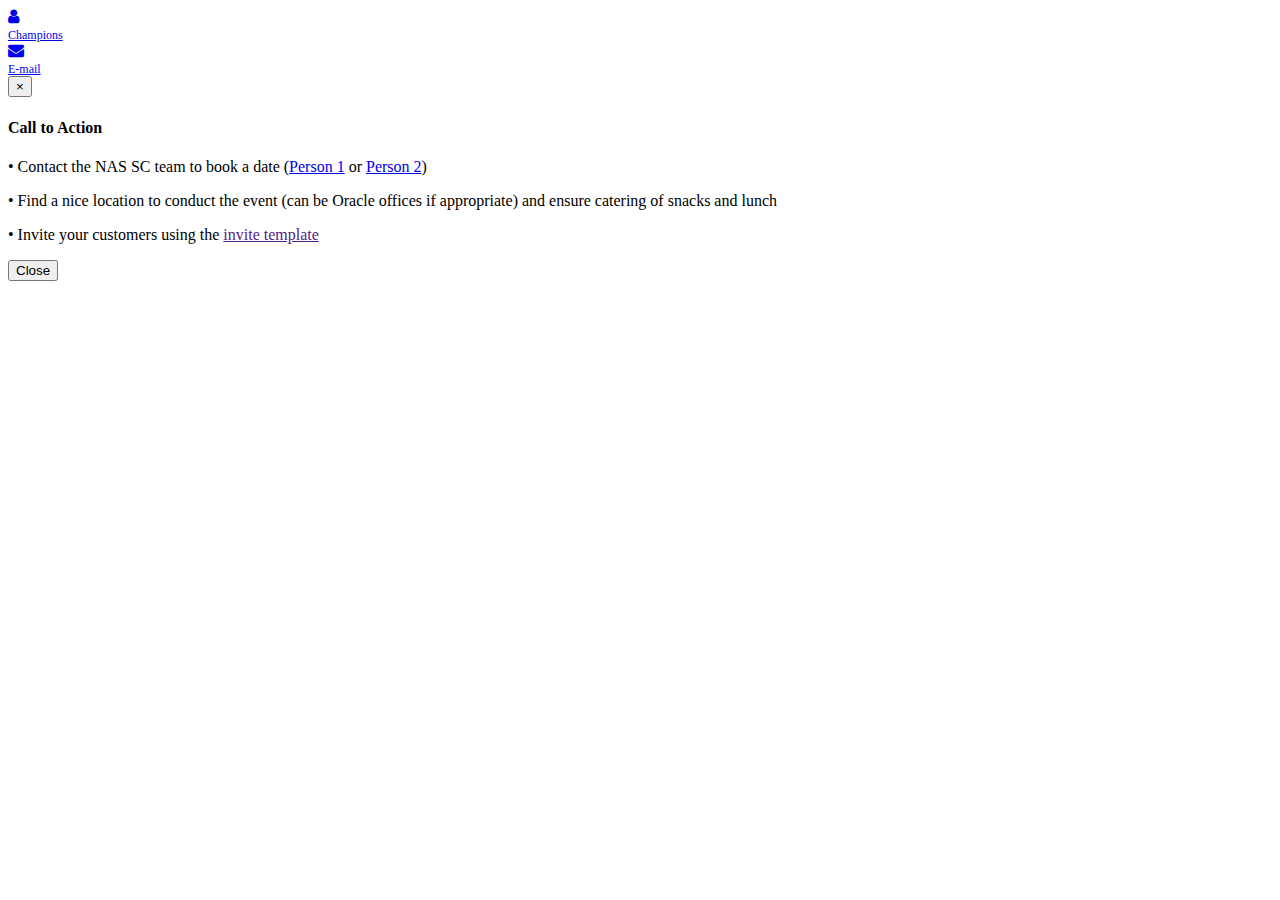
==== Touch The Cloud.html @ 69549850 "Adding more carousel images" ====
<!DOCTYPE html>
<html lang="en">

<head>
    <meta charset="utf-8">
    <meta http-equiv="X-UA-Compatible" content="IE=edge">
    <meta name="viewport" content="width=device-width, initial-scale=1">
    <link rel="shortcut icon" href="favicon.ico" type="image/x-icon">
    <title>Touch The Cloud</title>
    <script src="js/pace.min.js"></script>
    <link href="css/pace.css" rel="stylesheet" />
    <link href="css/bootstrap.min.css" rel="stylesheet">
    <link href="https://maxcdn.bootstrapcdn.com/font-awesome/4.6.3/css/font-awesome.min.css" rel="stylesheet">
    <link href="css/owl.carousel.css" rel="stylesheet">
    <link href="css/magnific-popup.css" rel="stylesheet">
    <link href="css/slimmenu.min.css" rel="stylesheet">
    <link href="css/helper.css" rel="stylesheet">
    <link href="css/style.css" rel="stylesheet">
    <link href="css/added-style.css" rel="stylesheet">
    <link href="css/SpecialCarousel.css" rel="stylesheet">
    <!-- HTML5 shim and Respond.js for IE8 support of HTML5 elements and media queries -->
    <!-- WARNING: Respond.js doesn't work if you view the page via file:// -->
    <!--[if lt IE 9]>
		<script src="https://oss.maxcdn.com/html5shiv/3.7.2/html5shiv.min.js"></script>
		<script src="https://oss.maxcdn.com/respond/1.4.2/respond.min.js"></script>
	<![endif]-->
    <script>
        (function (i, s, o, g, r, a, m) {
            i['GoogleAnalyticsObject'] = r;
            i[r] = i[r] || function () {
                (i[r].q = i[r].q || []).push(arguments)
            }, i[r].l = 1 * new Date();
            a = s.createElement(o)
                , m = s.getElementsByTagName(o)[0];
            a.async = 1;
            a.src = g;
            m.parentNode.insertBefore(a, m)
        })(window, document, 'script', 'https://www.google-analytics.com/analytics.js', 'ga');
        ga('create', 'UA-83347744-1', 'auto');
        ga('send', 'pageview');
    </script>
</head>

<body id="page-lob" class="lob-page">
    <!-- #header -->
    <header id="header" class="template-here"></header>
    <!-- /#header -->
    <!-- #content -->
    <div id="content">
        <!-- #page-hl -->
        <div id="page-hl" class="section section-content">
            <!-- #updates-slider -->
            <div id="updates-slider" class="owl-carousel slider section section-light-grey template-here template-delegate"></div>
            <div id="pop-blub" class="container"> <a id="team-owner-blub" href="#team" class="popup" title="Champions"><span class="blub-avatar"><i class="fa fa-user"></i><span class="txts" style="line-height:1.1; display: block; font-size: 0.75em; margin-top: 3px">Champions</span></span></a> <a id="conversation-blub" href="mailto:geries.abouayash@oracle.com,vijay.pawar@oracle.com?subject=Touch The Cloud" title="" target="_blank"><span class="blub-avatar"><i class="fa fa-envelope"></i><span class="txts" style="line-height:1.1; display: block; font-size: 0.75em; margin-top: 3px">E-mail</span></span></a> </div>
            <!-- /#team -->
            <div id="team" class="popup-box mfp-hide template-here template-delegate"></div>
            <!-- /#dashboard -->
            <div id="dashboard" data-value="dashboard_workshops_1" class="section section-content section-light-grey template-here template-delegate"></div>
        </div>
        <!-- /#page-hl -->
        <div id="popup-slider1" class="modal fade" role="dialog">
            <div class="modal-dialog">
                <!-- Modal content-->
                <div class="modal-content">
                    <div class="modal-header">
                        <button type="button" class="close" data-dismiss="modal">&times;</button>
                        <h4 class="modal-title">Call to Action</h4> </div>
                    <div class="modal-body">
                        <p>&bull; Contact the NAS SC team to book a date (<a href="#" target="_blank">Person 1</Person></a> or <a href="#" target="_blank">Person 2</a>)</p>
                        <p>&bull; Find a nice location to conduct the event (can be Oracle offices if appropriate) and ensure catering of snacks and lunch</p>
                        <p>&bull; Invite your customers using the <a href="" target="_blank">invite template</a></p>
                    </div>
                    <div class="modal-footer">
                        <button type="button" class="btn btn-default" data-dismiss="modal">Close</button>
                    </div>
                </div>
            </div>
        </div>
        <div id="fa-content" class="template-here template-delegate"></div>
        <!-- #search 
		<div id="search" class="template-here"></div>
		<!-- /#search --></div>
    <!-- /#content -->
    <!-- #footer -->
    <footer id="footer" class="template-here template-delegate"></footer>
    <!-- /#footer -->
    <script src="js/jquery.js"></script>
    <script src="js/bootstrap.min.js"></script>
    <script src="js/helper.js"></script>
    <!-- Plugins -->
    <script src="js/jquery.slimmenu.min.js"></script>
    <script src="js/owl.carousel.min.js"></script>
    <script src="js/jquery.magnific-popup.min.js"></script>
    <script src="js/highcharts.js"></script>
    <script src="js/typeahead.jquery.min.js"></script>
    <script src="js/jquery.appear.js"></script>
    <!-- Data -->
    <script type="text/javascript" src="js/touch-the-cloud/team.json"></script>
    <script type="text/javascript" src="js/touch-the-cloud/updates.json"></script>
    <script type="text/javascript" src="js/touch-the-cloud/dashboard.json"></script>
    <!--    <script type="text/javascript" src="js/touch-the-cloud/content.json"></script>-->
    <script>
        var $data_directory = "img/";
    </script>
    <!-- Templating -->
    <script src="js/handlebars.js"></script>
    <script src="js/touch-the-cloud/template.js"></script>
    <script src="js/script.js"></script>
    <!-- Start SiteCatalyst code -->
    <script language="JavaScript" src="https://www.oracleimg.com/us/assets/metrics/ora_beehive.js"></script>
    <!-- End SiteCatalyst code -->
</body>

</html>
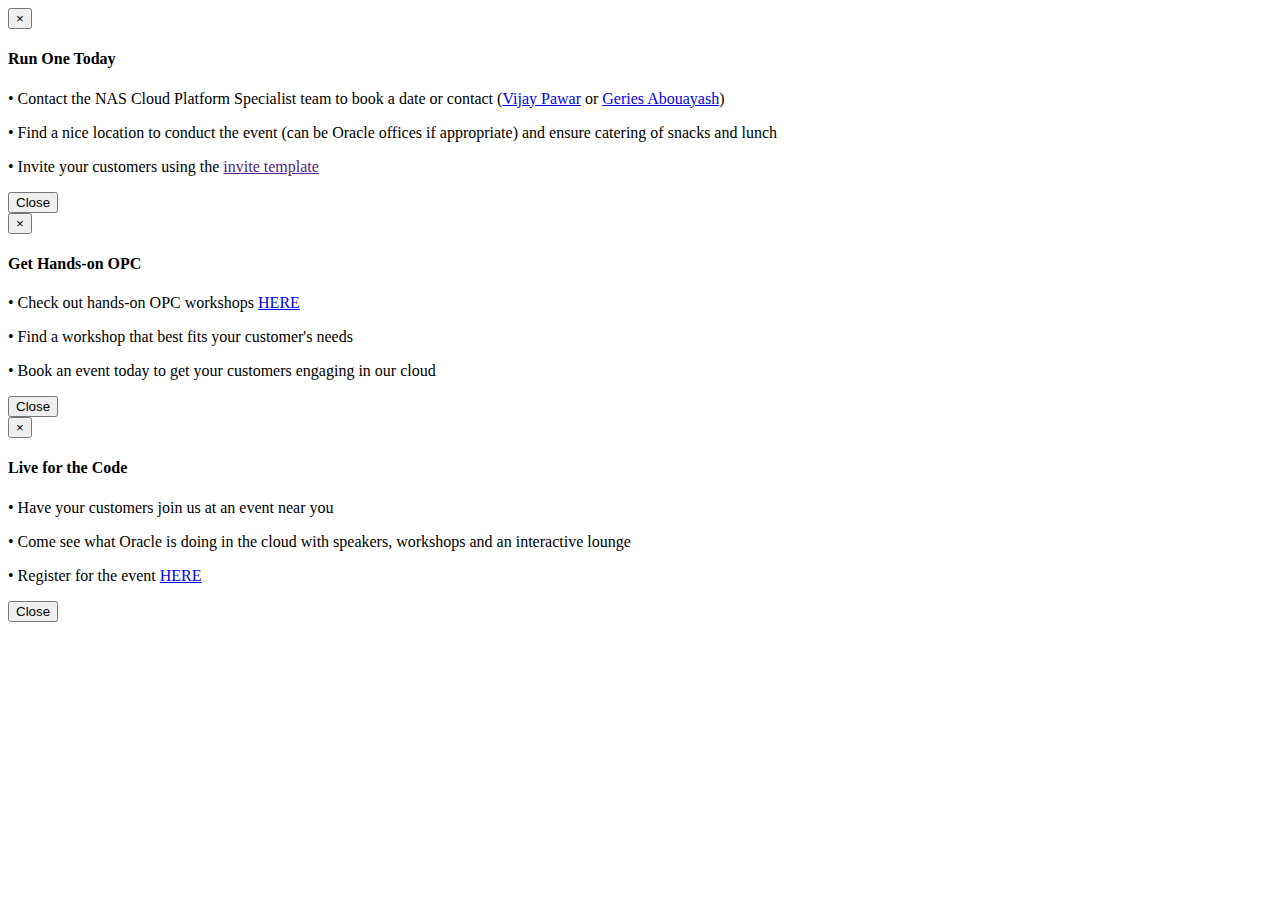
==== commit 3e52dadf: "Edits" ====
--- a/Touch The Cloud.html
+++ b/Touch The Cloud.html
@@ -2,6 +2,13 @@
 <html lang="en">
 
 <head>
+    <!--    DEVELOPMENT ONLY-->
+    <meta http-equiv="cache-control" content="max-age=0" />
+    <meta http-equiv="cache-control" content="no-cache" />
+    <meta http-equiv="expires" content="0" />
+    <meta http-equiv="expires" content="Tue, 01 Jan 1980 1:00:00 GMT" />
+    <meta http-equiv="pragma" content="no-cache" />
+    <!--    /DEVELOPMENT ONLY-->
     <meta charset="utf-8">
     <meta http-equiv="X-UA-Compatible" content="IE=edge">
     <meta name="viewport" content="width=device-width, initial-scale=1">
@@ -30,8 +37,7 @@
             i[r] = i[r] || function () {
                 (i[r].q = i[r].q || []).push(arguments)
             }, i[r].l = 1 * new Date();
-            a = s.createElement(o)
-                , m = s.getElementsByTagName(o)[0];
+            a = s.createElement(o), m = s.getElementsByTagName(o)[0];
             a.async = 1;
             a.src = g;
             m.parentNode.insertBefore(a, m)
@@ -51,12 +57,11 @@
         <div id="page-hl" class="section section-content">
             <!-- #updates-slider -->
             <div id="updates-slider" class="owl-carousel slider section section-light-grey template-here template-delegate"></div>
-            <div id="pop-blub" class="container"> <a id="team-owner-blub" href="#team" class="popup" title="Champions"><span class="blub-avatar"><i class="fa fa-user"></i><span class="txts" style="line-height:1.1; display: block; font-size: 0.75em; margin-top: 3px">Champions</span></span></a> <a id="conversation-blub" href="mailto:geries.abouayash@oracle.com,vijay.pawar@oracle.com?subject=Touch The Cloud" title="" target="_blank"><span class="blub-avatar"><i class="fa fa-envelope"></i><span class="txts" style="line-height:1.1; display: block; font-size: 0.75em; margin-top: 3px">E-mail</span></span></a> </div>
-            <!-- /#team -->
-            <div id="team" class="popup-box mfp-hide template-here template-delegate"></div>
-            <!-- /#dashboard -->
-            <div id="dashboard" data-value="dashboard_workshops_1" class="section section-content section-light-grey template-here template-delegate"></div>
         </div>
+        <!-- /#team -->
+        <div id="team" class="popup-box mfp-hide template-here template-delegate"></div>
+        <!-- /#dashboard -->
+        <!--        <div id="dashboard" data-value="dashboard_workshops_1" class="section section-content section-light-grey template-here template-delegate"></div>-->
         <!-- /#page-hl -->
         <div id="popup-slider1" class="modal fade" role="dialog">
             <div class="modal-dialog">
@@ -64,11 +69,47 @@
                 <div class="modal-content">
                     <div class="modal-header">
                         <button type="button" class="close" data-dismiss="modal">&times;</button>
-                        <h4 class="modal-title">Call to Action</h4> </div>
+                        <h4 class="modal-title">Run One Today</h4> </div>
                     <div class="modal-body">
-                        <p>&bull; Contact the NAS SC team to book a date (<a href="#" target="_blank">Person 1</Person></a> or <a href="#" target="_blank">Person 2</a>)</p>
+                        <p>&bull; Contact the NAS Cloud Platform Specialist team to book a date or contact (<a href="mailto:vijay.pawar@oracle.com" target="_blank">Vijay Pawar</a> or <a href="mailto:geries.abouayash@oracle.com" target="_blank">Geries Abouayash</a>)</p>
                         <p>&bull; Find a nice location to conduct the event (can be Oracle offices if appropriate) and ensure catering of snacks and lunch</p>
                         <p>&bull; Invite your customers using the <a href="" target="_blank">invite template</a></p>
+                    </div>
+                    <div class="modal-footer">
+                        <button type="button" class="btn btn-default" data-dismiss="modal">Close</button>
+                    </div>
+                </div>
+            </div>
+        </div>
+        <div id="popup-slider2" class="modal fade" role="dialog">
+            <div class="modal-dialog">
+                <!-- Modal content-->
+                <div class="modal-content">
+                    <div class="modal-header">
+                        <button type="button" class="close" data-dismiss="modal">&times;</button>
+                        <h4 class="modal-title">Get Hands-on OPC</h4> </div>
+                    <div class="modal-body">
+                        <p>&bull; Check out hands-on OPC workshops <a href="https://innovate.us.oracle.com/" target="_blank">HERE</a></p>
+                        <p>&bull; Find a workshop that best fits your customer&#39;s needs</p>
+                        <p>&bull; Book an event today to get your customers engaging in our cloud</p>
+                    </div>
+                    <div class="modal-footer">
+                        <button type="button" class="btn btn-default" data-dismiss="modal">Close</button>
+                    </div>
+                </div>
+            </div>
+        </div>
+        <div id="popup-slider3" class="modal fade" role="dialog">
+            <div class="modal-dialog">
+                <!-- Modal content-->
+                <div class="modal-content">
+                    <div class="modal-header">
+                        <button type="button" class="close" data-dismiss="modal">&times;</button>
+                        <h4 class="modal-title">Live for the Code</h4> </div>
+                    <div class="modal-body">
+                        <p>&bull; Have your customers join us at an event near you</p>
+                        <p>&bull; Come see what Oracle is doing in the cloud with speakers, workshops and an interactive lounge</p>
+                        <p>&bull; Register for the event <a href="http://code.oracle.com/oraclecode" target="_blank">HERE</a></p>
                     </div>
                     <div class="modal-footer">
                         <button type="button" class="btn btn-default" data-dismiss="modal">Close</button>
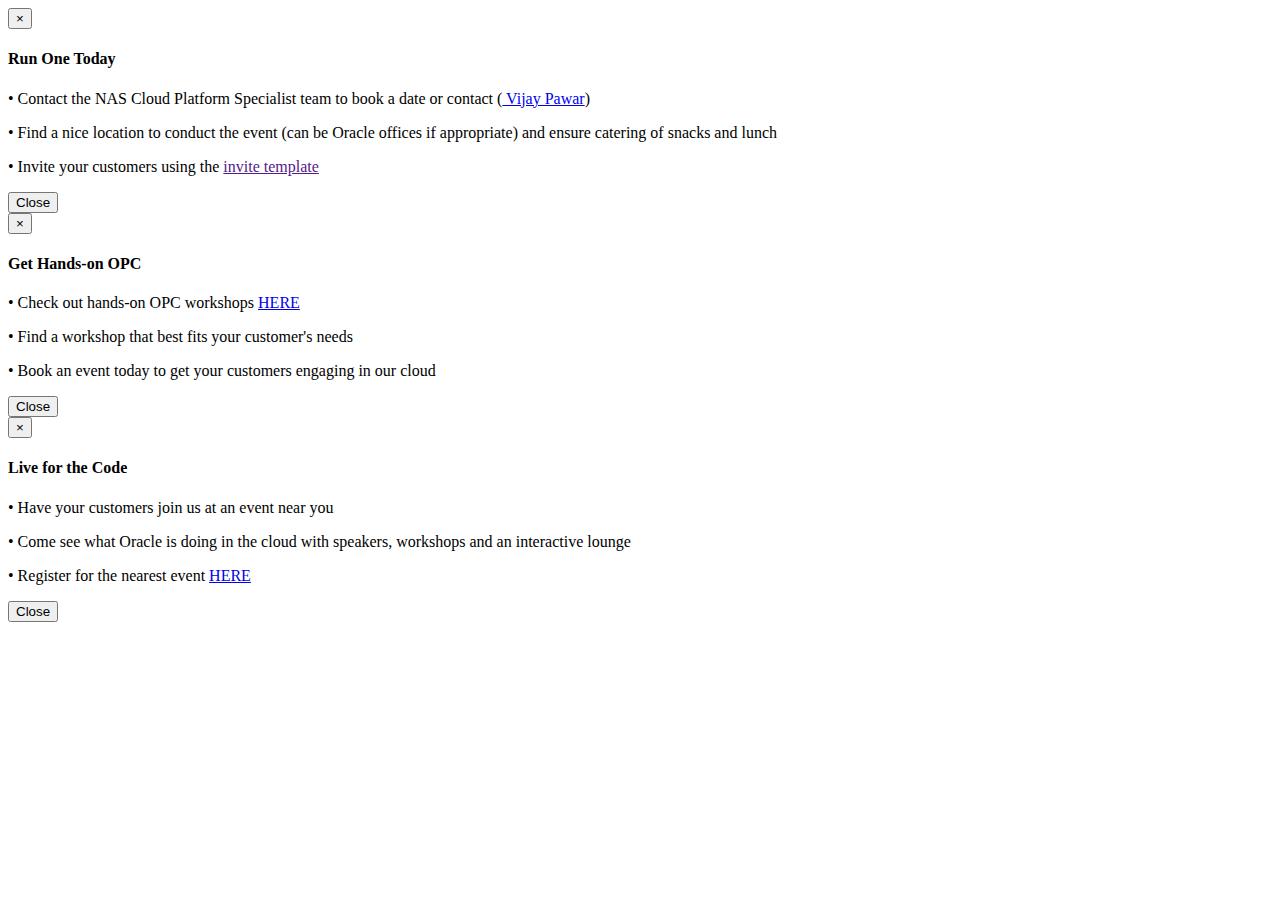
==== commit 3c16e481: "edit" ====
--- a/Touch The Cloud.html
+++ b/Touch The Cloud.html
@@ -71,7 +71,7 @@
                         <button type="button" class="close" data-dismiss="modal">&times;</button>
                         <h4 class="modal-title">Run One Today</h4> </div>
                     <div class="modal-body">
-                        <p>&bull; Contact the NAS Cloud Platform Specialist team to book a date or contact (<a href="mailto:vijay.pawar@oracle.com" target="_blank">Vijay Pawar</a> or <a href="mailto:geries.abouayash@oracle.com" target="_blank">Geries Abouayash</a>)</p>
+                        <p>&bull; Contact the NAS Cloud Platform Specialist team to book a date or contact (<a href="mailto:vijay.pawar@oracle.com" target="_blank"> Vijay Pawar</a>)</p>
                         <p>&bull; Find a nice location to conduct the event (can be Oracle offices if appropriate) and ensure catering of snacks and lunch</p>
                         <p>&bull; Invite your customers using the <a href="" target="_blank">invite template</a></p>
                     </div>
@@ -89,7 +89,7 @@
                         <button type="button" class="close" data-dismiss="modal">&times;</button>
                         <h4 class="modal-title">Get Hands-on OPC</h4> </div>
                     <div class="modal-body">
-                        <p>&bull; Check out hands-on OPC workshops <a href="https://innovate.us.oracle.com/" target="_blank">HERE</a></p>
+                        <p>&bull; Check out hands-on OPC workshops <a href="http://innovate.us.oracle.com:81/opcworkshops/index.html" target="_blank">HERE</a></p>
                         <p>&bull; Find a workshop that best fits your customer&#39;s needs</p>
                         <p>&bull; Book an event today to get your customers engaging in our cloud</p>
                     </div>
@@ -109,7 +109,7 @@
                     <div class="modal-body">
                         <p>&bull; Have your customers join us at an event near you</p>
                         <p>&bull; Come see what Oracle is doing in the cloud with speakers, workshops and an interactive lounge</p>
-                        <p>&bull; Register for the event <a href="http://code.oracle.com/oraclecode" target="_blank">HERE</a></p>
+                        <p>&bull; Register for the nearest event <a href="https://developer.oracle.com/code" target="_blank">HERE</a></p>
                     </div>
                     <div class="modal-footer">
                         <button type="button" class="btn btn-default" data-dismiss="modal">Close</button>
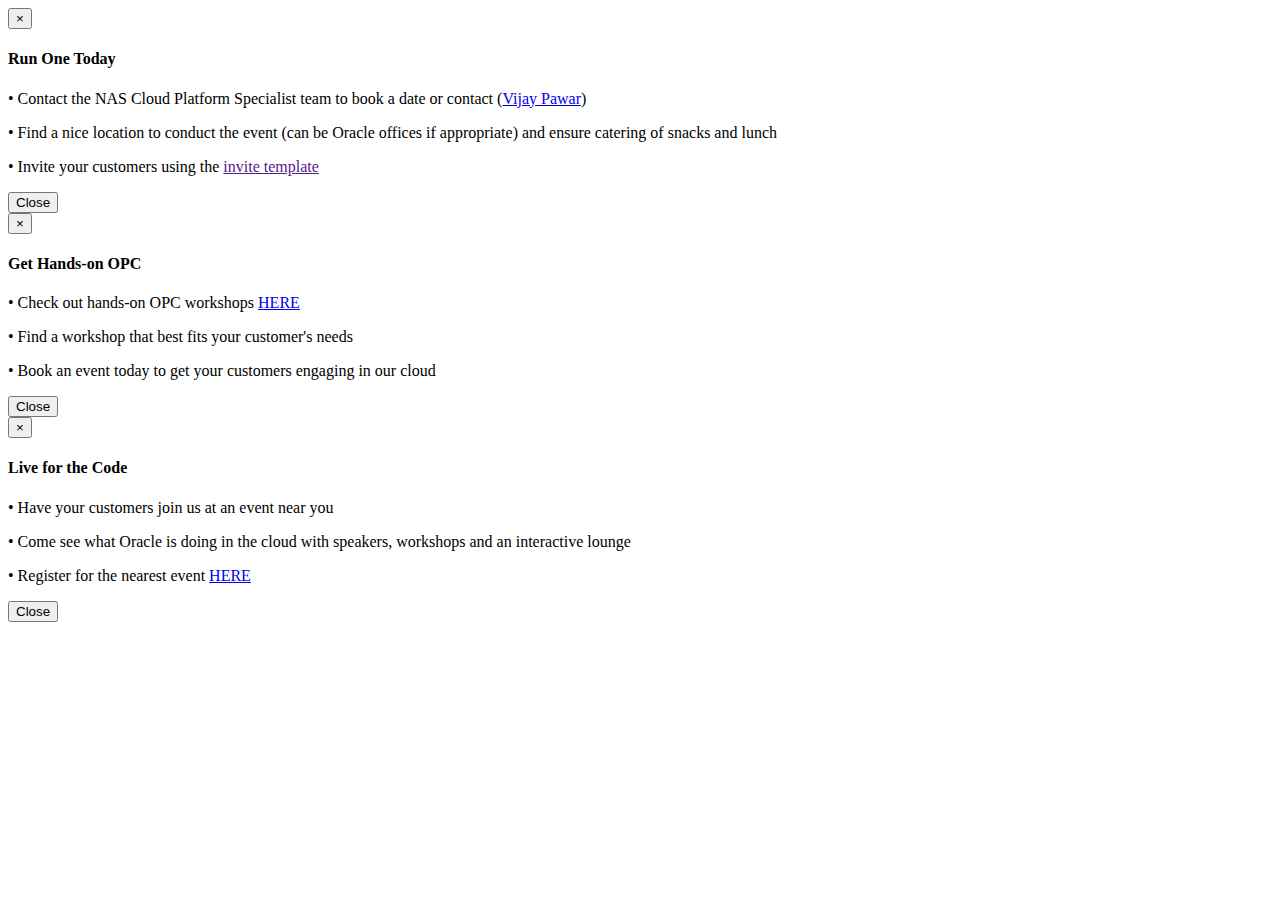
==== commit 70d2ed53: "Edits" ====
--- a/Touch The Cloud.html
+++ b/Touch The Cloud.html
@@ -71,7 +71,7 @@
                         <button type="button" class="close" data-dismiss="modal">&times;</button>
                         <h4 class="modal-title">Run One Today</h4> </div>
                     <div class="modal-body">
-                        <p>&bull; Contact the NAS Cloud Platform Specialist team to book a date or contact (<a href="mailto:vijay.pawar@oracle.com" target="_blank"> Vijay Pawar</a>)</p>
+                        <p>&bull; Contact the NAS Cloud Platform Specialist team to book a date or contact (<a href="mailto:vijay.pawar@oracle.com" target="_blank">Vijay Pawar</a>)</p>
                         <p>&bull; Find a nice location to conduct the event (can be Oracle offices if appropriate) and ensure catering of snacks and lunch</p>
                         <p>&bull; Invite your customers using the <a href="" target="_blank">invite template</a></p>
                     </div>
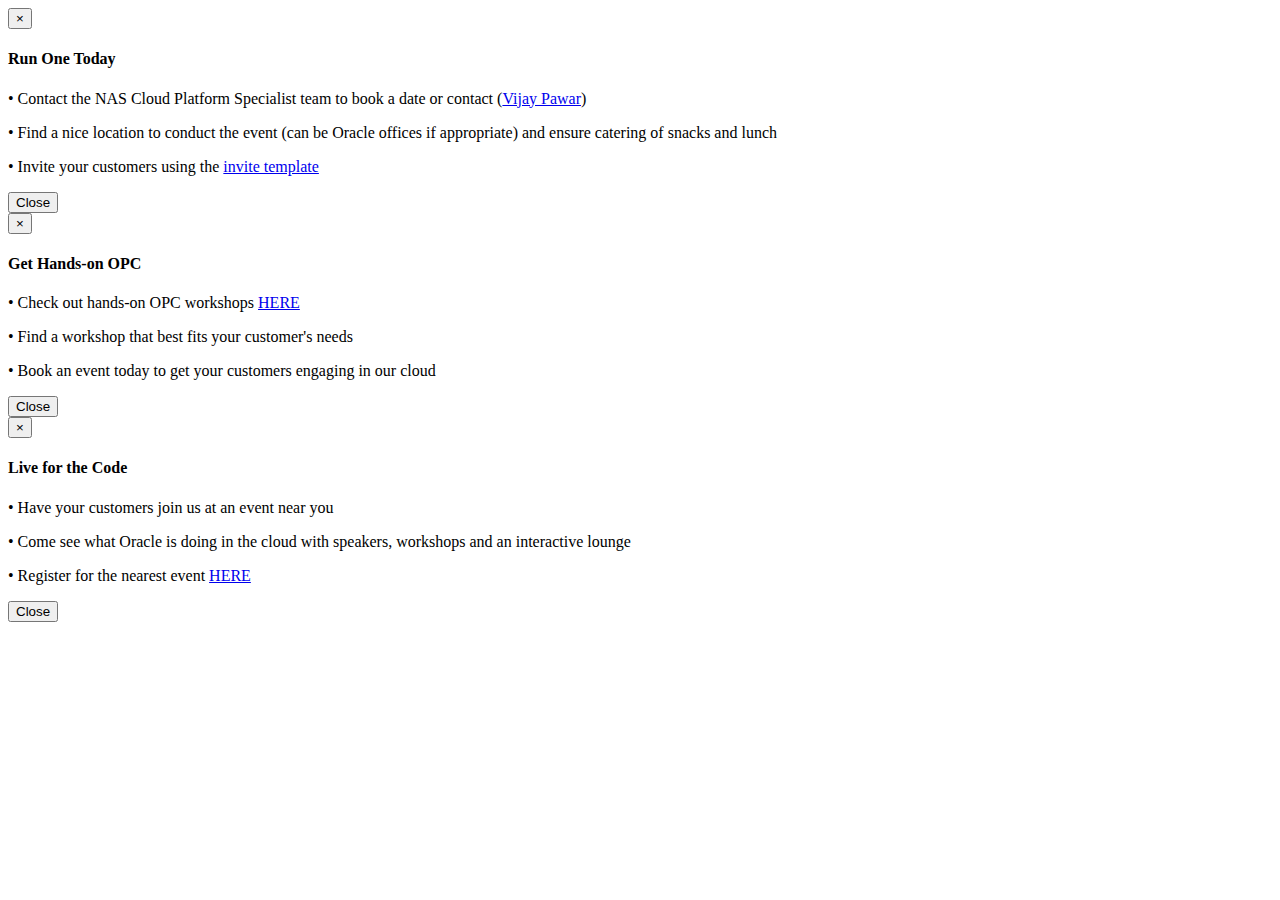
==== commit 624eeb56: "Edit brochure link" ====
--- a/Touch The Cloud.html
+++ b/Touch The Cloud.html
@@ -73,7 +73,7 @@
                     <div class="modal-body">
                         <p>&bull; Contact the NAS Cloud Platform Specialist team to book a date or contact (<a href="mailto:vijay.pawar@oracle.com" target="_blank">Vijay Pawar</a>)</p>
                         <p>&bull; Find a nice location to conduct the event (can be Oracle offices if appropriate) and ensure catering of snacks and lunch</p>
-                        <p>&bull; Invite your customers using the <a href="" target="_blank">invite template</a></p>
+                        <p>&bull; Invite your customers using the <a href="https://oradocs-corp.documents.us2.oraclecloud.com/documents/link/LD0E89D92610FE7509B8E264F6C3FF17C1177A968060/fileview/D55CE202E2E5618BA26DCA7EF6C3FF17C1177A968060/_Brochure.pdf" target="_blank">invite template</a></p>
                     </div>
                     <div class="modal-footer">
                         <button type="button" class="btn btn-default" data-dismiss="modal">Close</button>
